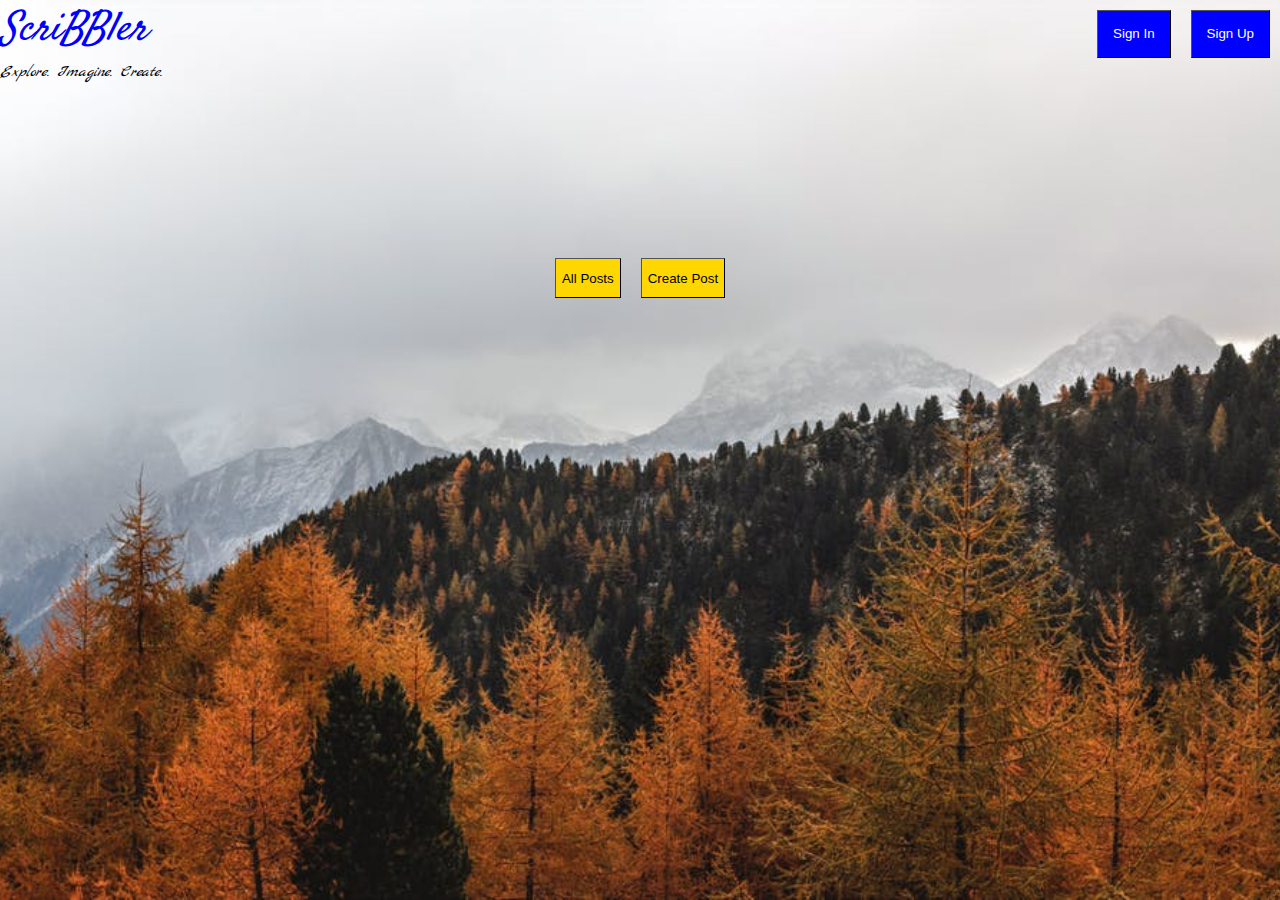
==== index.html @ 90d554de "Fist Commit" ====
<!DOCTYPE html>
<html>
<head>

    <!-- Place all CSS for header in this file -->
    <link href='css\header.css' rel='stylesheet' type='text/css'>

    <!-- Place all CSS for the rest of the elements in this file -->
    <link href='css\index.css' rel='stylesheet' type='text/css'>

	<!-- Place all CSS for fonts in this file -->
    <link href='css\font.css' rel='stylesheet' type='text/css'>

</head>
<body>
    <div id="main-container-div">

        <div class="header">

            <!-- Insert code for Sign Up, Sign In button here. Add code for "ScriBBler" heading and the sub-heading -->
            <span class="title_area">
                <p class="pageTitle">
                        ScriBBler
                    </p>
                    <p class="pageTagline">
                        Explore. Imagine. Create.
                    </p>
            </span>
            <span class="button_area">
                <button class="button2" onclick="signin()">Sign In</button>
                <button class="button2" onclick="signup()">Sign Up</button>
            </span>
            

        </div>
           
        <div class="postButtons">

            <!-- Insert code for All Posts & Create Post button here -->
            <a href="..\html\bloglist.html">
            <button class="button" >All Posts</button>
            </a>
            <button class="button">Create Post</button>

        </div>
    </div>

    <div id="myModalSignup" class="modal">

        <!-- Insert code for Sign Up modal here -->
        <div class="modal-content">
                <div class="modal-header">
                        <span id="close" onclick="closeit()" class="close">&times;</span>
                        <p style="text-align: center">Get Started</p>
                </div>
            
            
            <form>
                <p>Full Name</p>
                <input class="input-form" type="text" name="fullName" id="fullName" placeholder="Enter Full Name" required>
                <p>Username</p>
                <input class="input-form" type="text" name="userName" id="userName" placeholder="Enter Username" required>
                <p>Password</p>
                <input class="input-form" type="password" name="password" id="password" placeholder="Enter Password" required>
                <p>Confirm Password</p>
                <input class="input-form" type="password" name="passwordRe" id="passwordRe" placeholder="Confirm Password" required>
                <button class="button3">Sign Up</button>

            </form>
        </div>
    </div>

    <div id="myModalSignin" class="modal">

        <!-- Insert code for Sign In modal here -->
        
        <div class="modal-content">
                <div class="modal-header">
                        <span id="close" onclick="closeit()" class="close">&times;</span>
                        <p style="text-align: center">Welcome Back</p>
                </div>
            
            
            <form>
                <p>Username</p>
                <input class="input-form" type="text" name="userName" id="userName" placeholder="Enter Username" required>
                <p>Password</p>
                <input class="input-form" type="password" name="password" id="password" placeholder="Enter Password" required>
                <button class="button3">Sign In</button>
                <p style="text-align: center">Not a Member ? <span style="color: blue" onclick="signup()">Sign Up</span></p>
            </form>
        
        </div>

    </div>

    <div>

    	<!-- Insert code for Create Post modal here -->

    </div>

	<!-- Place all Javascript for header in this file -->
	<script src="js\header.js"></script>
	<!-- Place all Javascript for rest of the elements in this file -->
    <script src="js\index.js"></script>

</body>
</html>
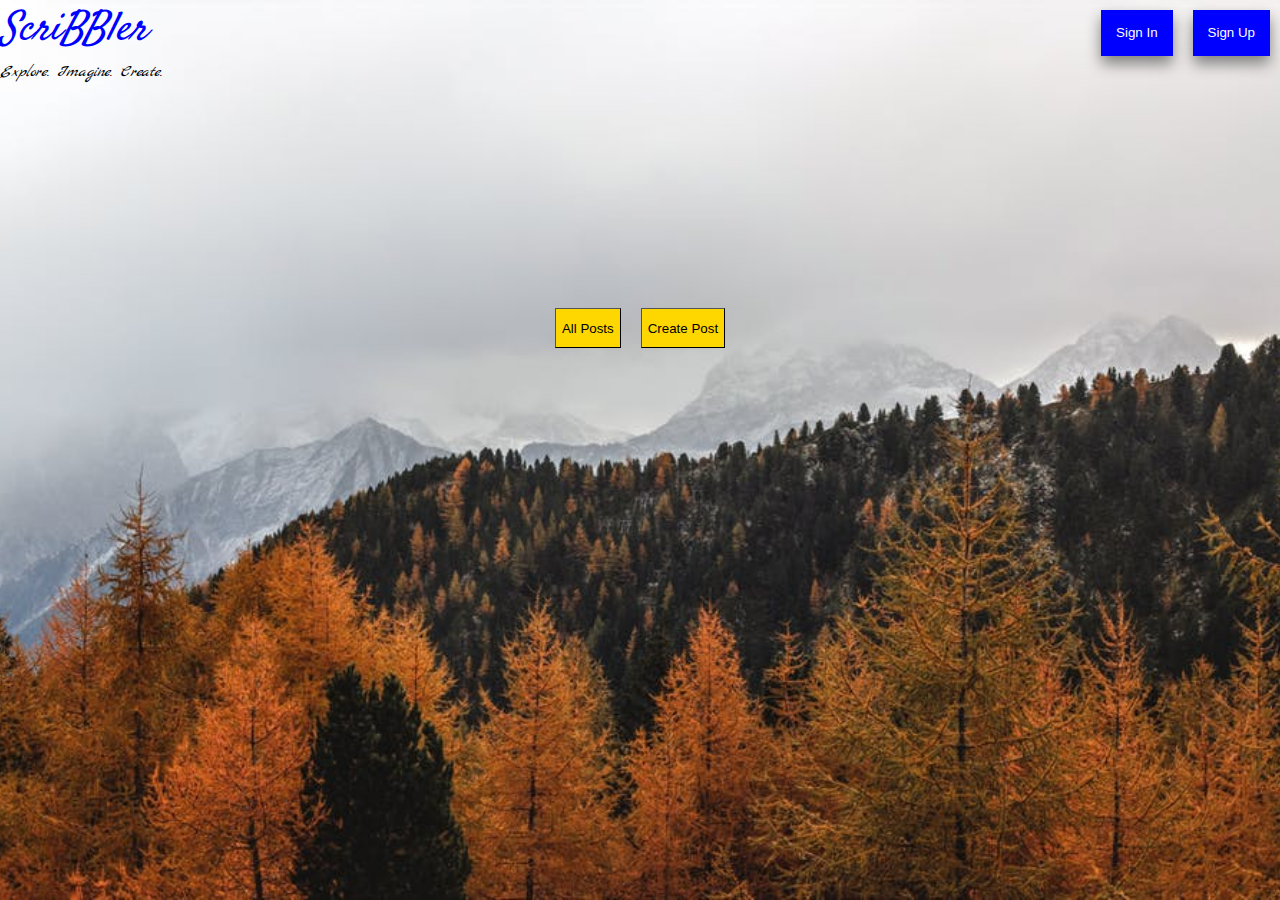
==== commit 519377ca: "Fourth Commit: Comments" ====
--- a/index.html
+++ b/index.html
@@ -30,42 +30,42 @@
                 <button class="button2" onclick="signin()">Sign In</button>
                 <button class="button2" onclick="signup()">Sign Up</button>
             </span>
-            
 
         </div>
            
-        <div class="postButtons">
+        <div class="postButtons" style="padding-top: 50px;">
 
             <!-- Insert code for All Posts & Create Post button here -->
-            <a href="..\html\bloglist.html">
+            <a href=".\html\bloglist.html">
             <button class="button" >All Posts</button>
             </a>
-            <button class="button">Create Post</button>
+            <button class="button" onclick="createpost()">Create Post</button>
 
         </div>
+
     </div>
 
     <div id="myModalSignup" class="modal">
 
         <!-- Insert code for Sign Up modal here -->
         <div class="modal-content">
-                <div class="modal-header">
-                        <span id="close" onclick="closeit()" class="close">&times;</span>
-                        <p style="text-align: center">Get Started</p>
-                </div>
+            <div class="modal-header">
+                <span id="close" onclick="closeit()" class="close">&times;</span>
+                <p style="text-align: center">Get Started</p>
+                <hr style="width: 95%">
+            </div>
             
             
             <form>
                 <p>Full Name</p>
                 <input class="input-form" type="text" name="fullName" id="fullName" placeholder="Enter Full Name" required>
                 <p>Username</p>
-                <input class="input-form" type="text" name="userName" id="userName" placeholder="Enter Username" required>
+                <input class="input-form" type="text" name="userName" id="userName1" placeholder="Enter Username" required>
                 <p>Password</p>
-                <input class="input-form" type="password" name="password" id="password" placeholder="Enter Password" required>
+                <input class="input-form" type="password" name="password" id="password1" placeholder="Enter Password" required>
                 <p>Confirm Password</p>
                 <input class="input-form" type="password" name="passwordRe" id="passwordRe" placeholder="Confirm Password" required>
                 <button class="button3">Sign Up</button>
-
             </form>
         </div>
     </div>
@@ -75,10 +75,11 @@
         <!-- Insert code for Sign In modal here -->
         
         <div class="modal-content">
-                <div class="modal-header">
-                        <span id="close" onclick="closeit()" class="close">&times;</span>
-                        <p style="text-align: center">Welcome Back</p>
-                </div>
+            <div class="modal-header">
+                <span id="close" onclick="closeit()" class="close">&times;</span>
+                <p style="text-align: center">Welcome Back</p>
+                <hr style="width: 95%">
+            </div>
             
             
             <form>
@@ -94,10 +95,26 @@
 
     </div>
 
-    <div>
+    <div id="myModalCreatePost" class="modal">
 
-    	<!-- Insert code for Create Post modal here -->
+        <!-- Insert code for Sign Up modal here -->
+        <div class="modal-content">
+            <div class="modal-header">
+                <span id="close" onclick="closeit()" class="close">&times;</span>
+                <p style="text-align: center">Create Your Post</p>
+            </div>
+            
+            
+            <form>
+                <p>Title</p>
+                <input class="input-form" type="text" name="title" id="title" required>
+                <p>Content</p>
+                <textarea class="input-form input-content" type="text" name="content" id="content" required></textarea>
+                
+                <button class="button3"> Create </button>
 
+            </form>
+        </div>
     </div>
 
 	<!-- Place all Javascript for header in this file -->
